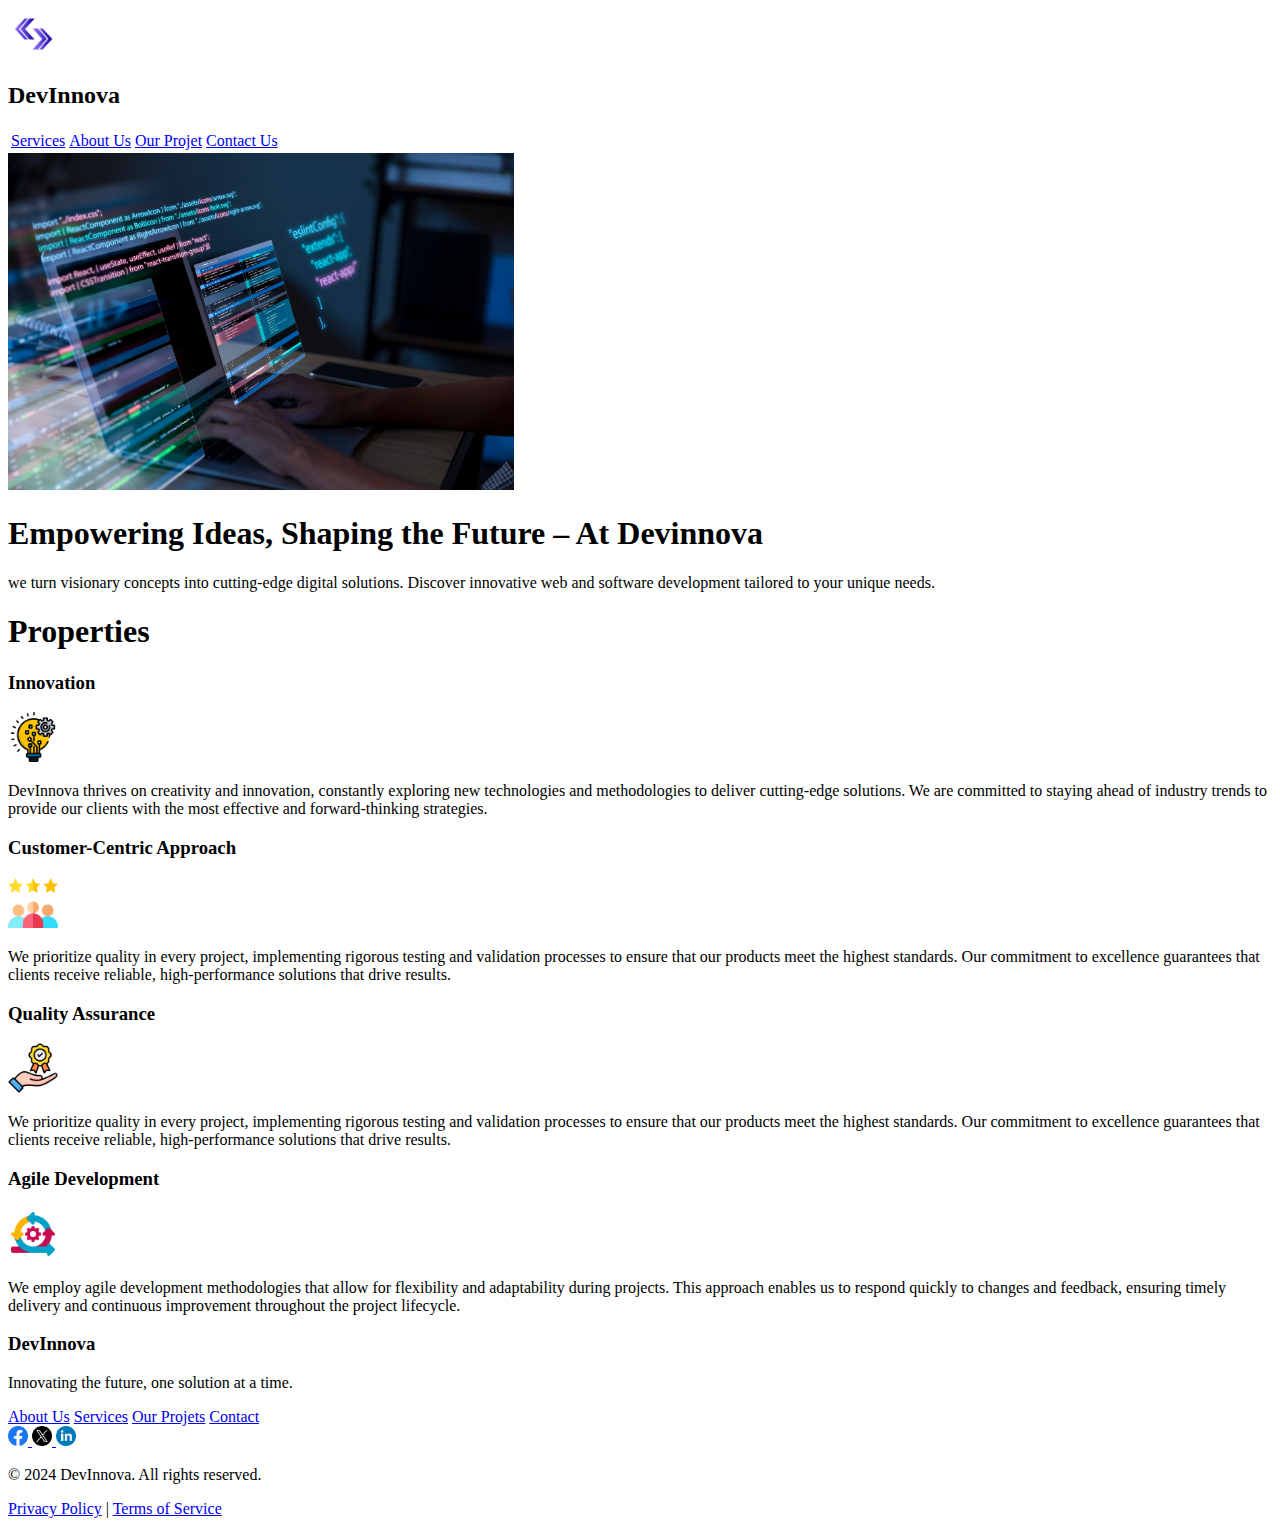
==== index.html @ eb9d7474 "Initial commit" ====
<!DOCTYPE html>
<html lang="fr">
  <head>
    <meta charset="UTF-8" />
    <meta name="viewport" content="width=device-width, initial-scale=1.0" />
    <title>DevInnova</title>
    <meta
      name="description"
      content="At DevInnova, we are dedicated to transforming ideas into reality through cutting-edge technology and innovative solutions"
    />
  </head>
  <body>
    <header>
      <div>
        <a href="index.html">
          <img src="Logo.png" alt="Logo" width="50" height="50" />
        </a>
        <h2>DevInnova</h2>
      </div>
      <div>
        <table>
          <tr>
            <td><a href="Services.html">Services</a></td>
            <td><a href="about Us.html">About Us</a></td>
            <td><a href="our projects.html">Our Projet </a></td>
            <td><a href="contactus.html">Contact Us</a></td>
          </tr>
        </table>
      </div>
    </header>
    <section>
      <img
        src="img.jpg"
        alt="img"
        width="40% "
      />
      <div>
        <h1>Empowering Ideas, Shaping the Future – At Devinnova</h1>
        <p>
          we turn visionary concepts into cutting-edge digital solutions.
          Discover innovative web and software development tailored to your
          unique needs.
        </p>
      </div>
    </section>
    <section>
      <h1>Properties</h1>
      <div>
        <h3>Innovation</h3>
        <img src="innovation.png" alt="icon1" width="50px" />
        <p>
          DevInnova thrives on creativity and innovation, constantly exploring
          new technologies and methodologies to deliver cutting-edge solutions.
          We are committed to staying ahead of industry trends to provide our
          clients with the most effective and forward-thinking strategies.
        </p>
      </div>
      <div>
        <h3>Customer-Centric Approach</h3>
        <img src="customer-review.png" alt="icon2" width="50px" />
        <p>
          We prioritize quality in every project, implementing rigorous testing
          and validation processes to ensure that our products meet the highest
          standards. Our commitment to excellence guarantees that clients
          receive reliable, high-performance solutions that drive results.
        </p>
      </div>
      <div>
        <h3>Quality Assurance</h3>
        <img src="quality.png" alt="icon3" width="50px" />
        <p>
          We prioritize quality in every project, implementing rigorous testing
          and validation processes to ensure that our products meet the highest
          standards. Our commitment to excellence guarantees that clients
          receive reliable, high-performance solutions that drive results.
        </p>
      </div>
      <div>
        <h3>Agile Development</h3>
        <img src="agile.png" alt="icon4" width="50px" />
        <p>
          We employ agile development methodologies that allow for flexibility
          and adaptability during projects. This approach enables us to respond
          quickly to changes and feedback, ensuring timely delivery and
          continuous improvement throughout the project lifecycle.
        </p>
      </div>
    </section>

    <footer>
      <div>
        
        <div>
          <h3>DevInnova</h3>
          <p>Innovating the future, one solution at a time.</p>
        </div>

        
        <div>
          <a href="about Us.html">About Us</a>
          <a href="Services.html">Services</a>
          <a href="our projects.html"> Our Projets</a>
          <a href="contactus.html">Contact</a>
        </div>

        
        <div>
          <a href="https://facebook.com/DevInnova">
            <img src="facebook.png" alt="Facebook" width="20px" />
          </a>
          <a href="https://twitter.com/DevInnova">
            <img src="twitter.png" alt="Twitter" width="20px" />
          </a>
          <a href="https://linkedin.com/company/DevInnova">
            <img src="linkedin.png" alt="LinkedIn" width="20px" />
          </a>
        </div>

        
        <div>
          <p>&copy; 2024 DevInnova. All rights reserved.</p>
          <a href="/privacy-policy">Privacy Policy</a>
          |
          <a href="/terms-of-service">Terms of Service</a>
        </div>
      </div>
    </footer>
  </body>
</html>
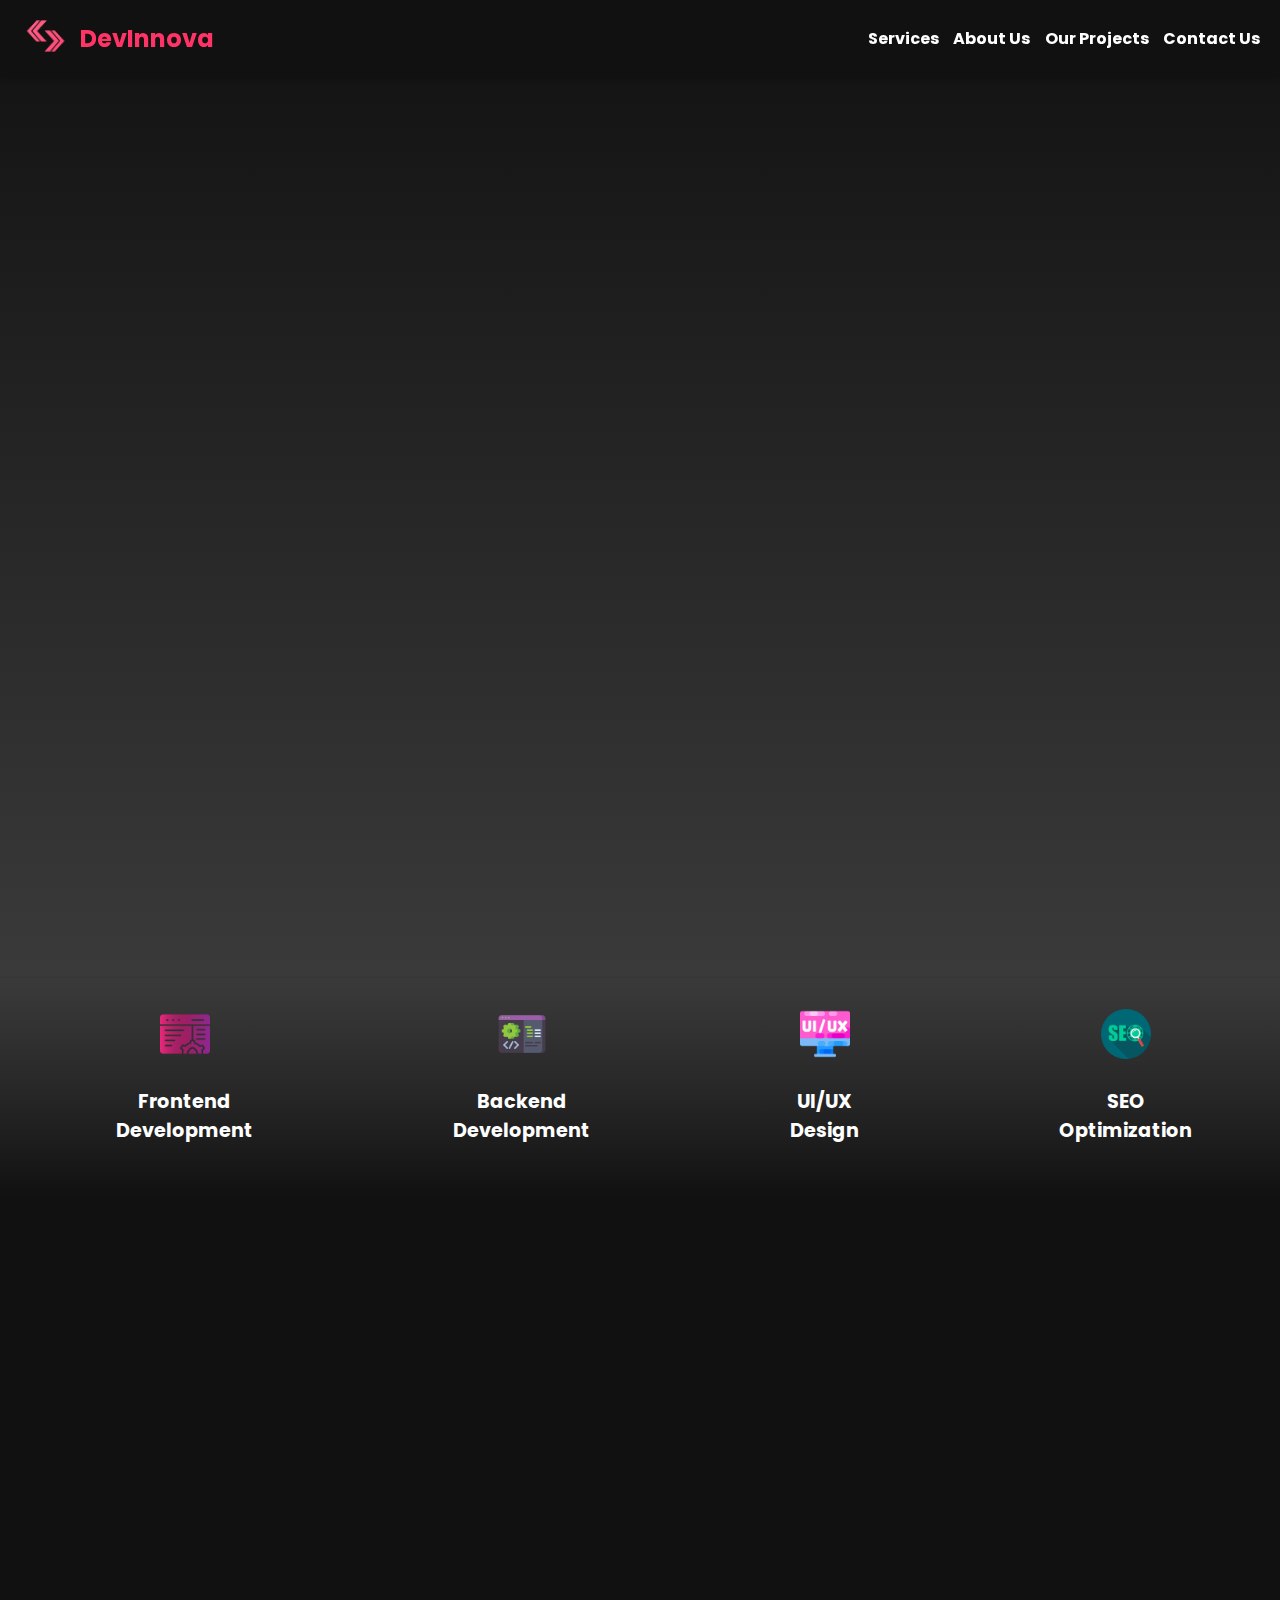
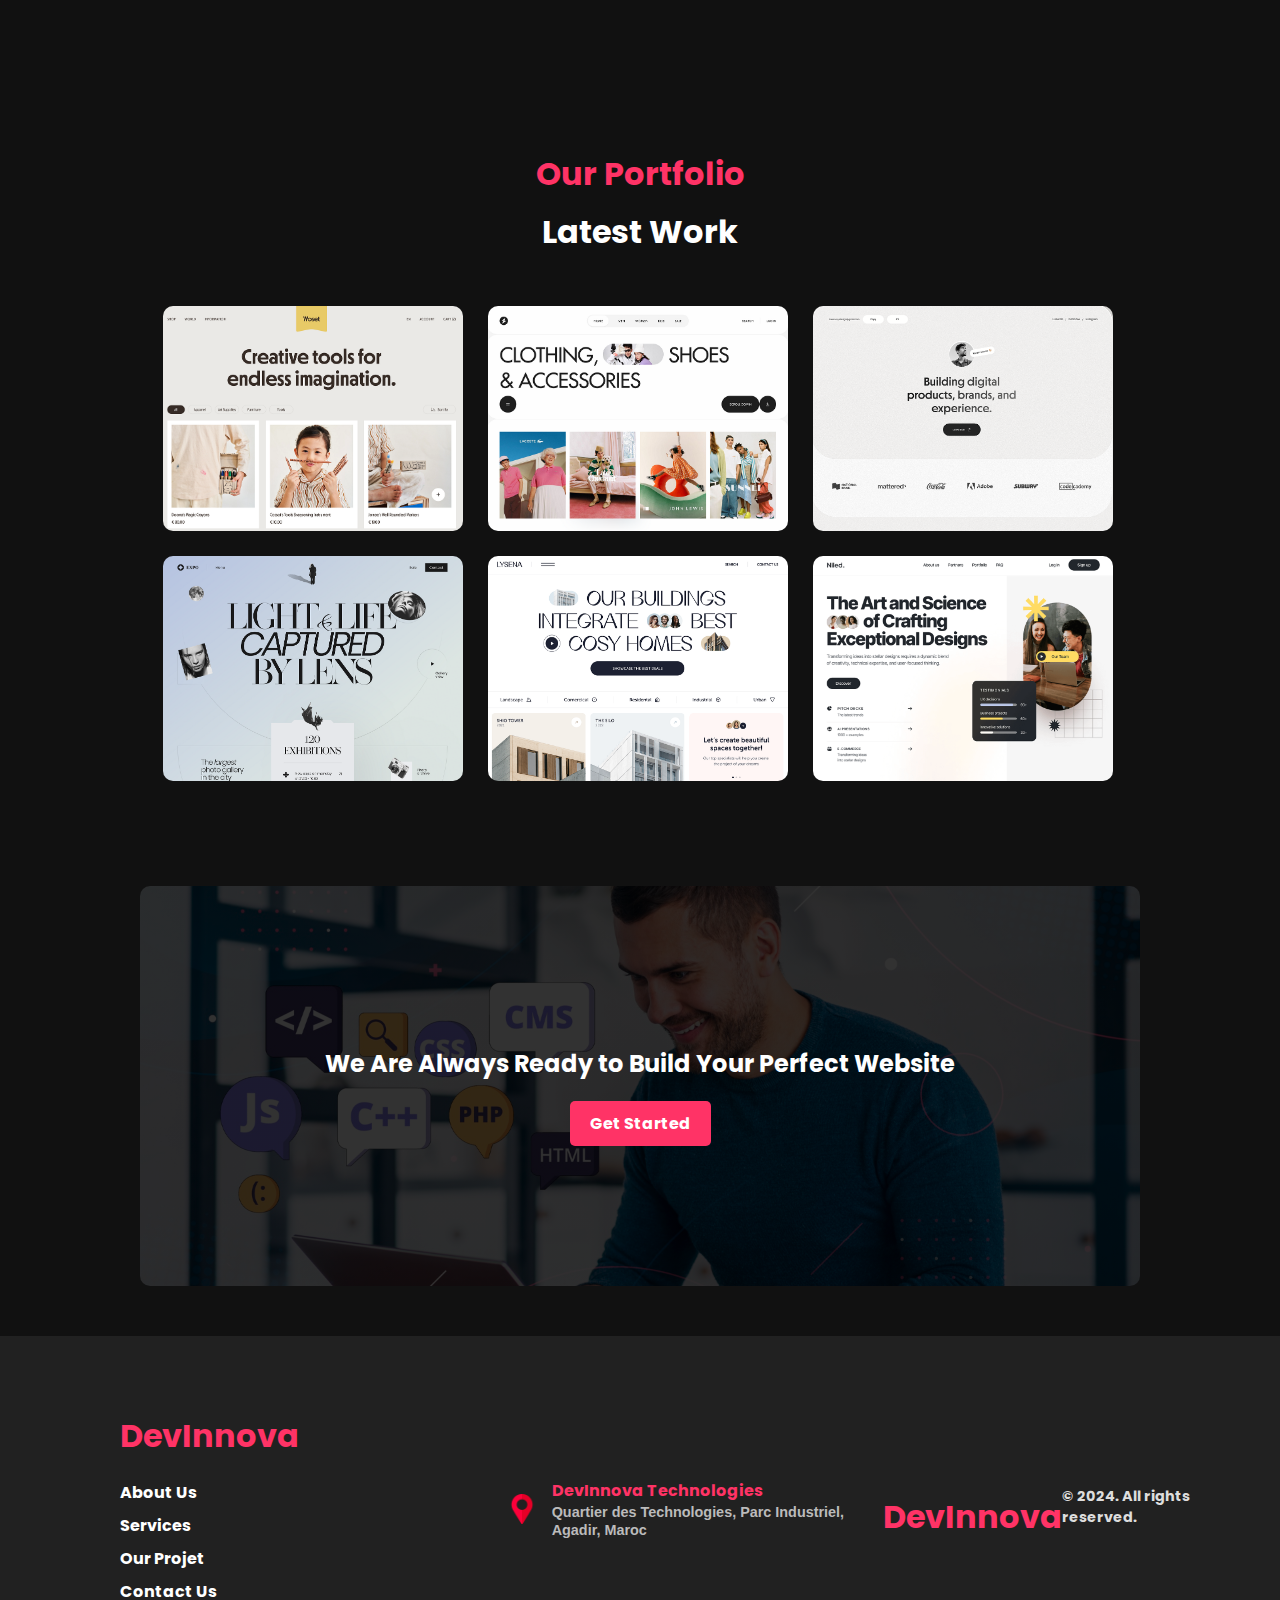
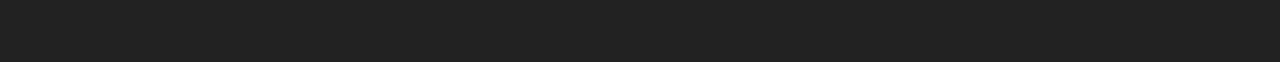
==== commit fd3d8570: "Updated homepage layout and fixed file paths" ====
--- a/index.html
+++ b/index.html
@@ -1,129 +1,224 @@
 <!DOCTYPE html>
-<html lang="fr">
-  <head>
-    <meta charset="UTF-8" />
-    <meta name="viewport" content="width=device-width, initial-scale=1.0" />
-    <title>DevInnova</title>
-    <meta
-      name="description"
-      content="At DevInnova, we are dedicated to transforming ideas into reality through cutting-edge technology and innovative solutions"
-    />
-  </head>
-  <body>
-    <header>
-      <div>
-        <a href="index.html">
-          <img src="Logo.png" alt="Logo" width="50" height="50" />
+<html lang="en">
+
+<head>
+  <meta charset="UTF-8">
+  <meta name="viewport" content="width=device-width, initial-scale=1.0">
+  <title>DEVNNOVA</title>
+  <link rel="stylesheet" href="css/header.css">
+  <link rel="stylesheet" href="css/index.css">
+  <link href="https://fonts.googleapis.com/css2?family=Poppins:wght@700&display=swap" rel="stylesheet">
+  <link rel="stylesheet" href="css/fonts.css">
+  
+</head>
+
+<body>
+  <header>
+    <div class="logo">
+        <a href="html/index.html">
+            <img src="img/Logo.png" alt="Logo" width="50" height="50" />
         </a>
         <h2>DevInnova</h2>
-      </div>
-      <div>
-        <table>
-          <tr>
-            <td><a href="Services.html">Services</a></td>
-            <td><a href="about Us.html">About Us</a></td>
-            <td><a href="our projects.html">Our Projet </a></td>
-            <td><a href="contactus.html">Contact Us</a></td>
-          </tr>
-        </table>
-      </div>
-    </header>
-    <section>
-      <img
-        src="img.jpg"
-        alt="img"
-        width="40% "
-      />
-      <div>
-        <h1>Empowering Ideas, Shaping the Future – At Devinnova</h1>
-        <p>
-          we turn visionary concepts into cutting-edge digital solutions.
-          Discover innovative web and software development tailored to your
-          unique needs.
-        </p>
-      </div>
-    </section>
-    <section>
-      <h1>Properties</h1>
-      <div>
-        <h3>Innovation</h3>
-        <img src="innovation.png" alt="icon1" width="50px" />
-        <p>
-          DevInnova thrives on creativity and innovation, constantly exploring
-          new technologies and methodologies to deliver cutting-edge solutions.
-          We are committed to staying ahead of industry trends to provide our
-          clients with the most effective and forward-thinking strategies.
-        </p>
-      </div>
-      <div>
-        <h3>Customer-Centric Approach</h3>
-        <img src="customer-review.png" alt="icon2" width="50px" />
-        <p>
-          We prioritize quality in every project, implementing rigorous testing
-          and validation processes to ensure that our products meet the highest
-          standards. Our commitment to excellence guarantees that clients
-          receive reliable, high-performance solutions that drive results.
-        </p>
-      </div>
-      <div>
-        <h3>Quality Assurance</h3>
-        <img src="quality.png" alt="icon3" width="50px" />
-        <p>
-          We prioritize quality in every project, implementing rigorous testing
-          and validation processes to ensure that our products meet the highest
-          standards. Our commitment to excellence guarantees that clients
-          receive reliable, high-performance solutions that drive results.
-        </p>
-      </div>
-      <div>
-        <h3>Agile Development</h3>
-        <img src="agile.png" alt="icon4" width="50px" />
-        <p>
-          We employ agile development methodologies that allow for flexibility
-          and adaptability during projects. This approach enables us to respond
-          quickly to changes and feedback, ensuring timely delivery and
-          continuous improvement throughout the project lifecycle.
-        </p>
-      </div>
-    </section>
-
-    <footer>
-      <div>
-        
-        <div>
-          <h3>DevInnova</h3>
-          <p>Innovating the future, one solution at a time.</p>
+    </div>
+    <!-- Le bouton hamburger -->
+    <button id="hamburger">&#9776;</button>
+    
+    <!-- Le menu de navigation -->
+    <nav id="menu">
+        <button id="close-menu">&#10005;</button> <!-- Close button -->
+        <a href="html/Services.html">Services</a>
+        <a href="html/about Us.html">About Us</a>
+        <a href="html/our projects.html">Our Projects</a>
+        <a href="html/contactus.html">Contact Us</a>
+    </nav>
+</header>
+
+
+
+
+
+  <section class="hero">
+    <div class="text-container">
+      <h1 class="text-line">Next Level</h1>
+      <h1 class="text-line">Amazing</h1>
+      <h1 class="text-line">DEVELOPER</h1>
+      <a href="html/about Us.html" class="btn">Learn More</a>
+    </div>
+    <div class="image-container">
+      <img src="img/indexbackground.jpg" alt="Videographer">
+    </div>
+  </section>
+  <section class="web-dev-services">
+    <div class="service">
+      <div class="icon">
+        <img src="img/frontend-icon.png" alt="Frontend Development">
+      </div>
+      <h3>Frontend Development</h3>
+    </div>
+    <div class="service">
+      <div class="icon">
+        <img src="img/backend-icon.png" alt="Backend Development">
+      </div>
+      <h3>Backend Development</h3>
+    </div>
+    <div class="service">
+      <div class="icon">
+        <img src="img/ui-ux-icon.png" alt="UI/UX Design">
+      </div>
+      <h3>UI/UX Design</h3>
+    </div>
+    <div class="service">
+      <div class="icon">
+        <img src="img/seo-icon.png" alt="SEO Optimization">
+      </div>
+      <h3>SEO Optimization</h3>
+    </div>
+
+  </section>
+  <div class="about-us-section">
+    <img src="img/aboutusimg.jpg" alt="Video Editing Image" class="about-us-image" />
+    <div class="about-us-content">
+      <h1>We Always Make The Best</h1>
+      <p>
+        At DEVNNOVA, we are passionate about technology and innovation.
+        Founded in 2004, our company specializes in developing tailor-made
+        digital solutions to help our clients achieve their goals.
+      </p>
+      <a href="html/contactus.html">
+        <button class="btn">Contact Us</button>
+      </a>
+    </div>
+  </div>
+
+  <section class="portfolio">
+    <h1>Our Portfolio</h1>
+    <h3>Latest Work</h3>
+    <div class="cards-width">
+      <div class="all-items">
+        <div class="portfolio-items">
+          <div class="portfolio-item">
+            <img src="img/Woset.png" alt="New Year Festival" />
+            <div class="portfolio-overlay">
+              <div class="overlay-text">
+                <h4>Creative Tool Store</h4>
+                <p>Tools for every creative project.</p>
+              </div>
+            </div>
+          </div>
+          <!-- Repeat for other items -->
+          <div class="portfolio-item">
+            <img src="img/clothes.png" alt="Office Special Event" />
+            <div class="portfolio-overlay">
+              <div class="overlay-text">
+                <h4>Trendy Fashion</h4>
+                <p>Trendy clothing and shoes for everyone.</p>
+              </div>
+            </div>
+          </div>
+          <!-- Add more portfolio items as needed -->
+          <div class="portfolio-item">
+            <img src="img/modern web design portfolio.png" alt="Office Special Event" />
+            <div class="portfolio-overlay">
+              <div class="overlay-text">
+                <h4>modern web design portfolio</h4>
+                <p>Showcasing innovative and sleek web designs.</p>
+              </div>
+            </div>
+          </div>
+          <div class="portfolio-item">
+            <img src="img/halolab.png" alt="Office Special Event" />
+            <div class="portfolio-overlay">
+              <div class="overlay-text">
+                <h4>Photo Gallery</h4>
+                <p>Showcase of stunning photography collections.</p>
+              </div>
+            </div>
+          </div>
+          <div class="portfolio-item">
+            <img src="img/lysena.png" alt="Office Special Event" />
+            <div class="portfolio-overlay">
+              <div class="overlay-text">
+                <h4>Lysena Web Site Design</h4>
+                <p>Lysena: Creative, user-focused website design solutions.</p>
+              </div>
+            </div>
+          </div>
+          <div class="portfolio-item">
+            <img src="img/Landing Page.png" alt="Office Special Event" />
+            <div class="portfolio-overlay">
+              <div class="overlay-text">
+                <h4>The Art and Science</h4>
+                <p>Blending creativity with cutting-edge innovation.</p>
+              </div>
+            </div>
+          </div>
         </div>
-
-        
-        <div>
-          <a href="about Us.html">About Us</a>
-          <a href="Services.html">Services</a>
-          <a href="our projects.html"> Our Projets</a>
-          <a href="contactus.html">Contact</a>
-        </div>
-
-        
-        <div>
-          <a href="https://facebook.com/DevInnova">
-            <img src="facebook.png" alt="Facebook" width="20px" />
-          </a>
-          <a href="https://twitter.com/DevInnova">
-            <img src="twitter.png" alt="Twitter" width="20px" />
-          </a>
-          <a href="https://linkedin.com/company/DevInnova">
-            <img src="linkedin.png" alt="LinkedIn" width="20px" />
-          </a>
-        </div>
-
-        
-        <div>
-          <p>&copy; 2024 DevInnova. All rights reserved.</p>
-          <a href="/privacy-policy">Privacy Policy</a>
-          |
-          <a href="/terms-of-service">Terms of Service</a>
-        </div>
-      </div>
-    </footer>
-  </body>
-</html>
+      </div>
+    </div>
+  </section>
+  
+  <section class="cta-wrapper">
+    <div class="cta">
+      <h2>We Are Always Ready to Build Your Perfect Website</h2>
+      <button class="cta-btn">Get Started</button>
+    </div>
+  </section>
+<script>
+  document.addEventListener("DOMContentLoaded", function () {
+  const aboutSection = document.querySelector(".about-us-section");
+  const aboutImage = document.querySelector(".about-us-image");
+  const aboutContent = document.querySelector(".about-us-content");
+
+  // Intersection Observer to trigger animations
+  const observer = new IntersectionObserver(
+    (entries, observer) => {
+      entries.forEach((entry) => {
+        if (entry.isIntersecting) {
+          aboutImage.classList.add("animate-left");
+          aboutContent.classList.add("animate-right");
+          observer.disconnect(); // Stop observing once animations are triggered
+        }
+      });
+    },
+    { threshold: 0.5 } // Trigger when 50% of the section is visible
+  );
+
+  if (aboutSection) {
+    observer.observe(aboutSection);
+  }
+});
+
+</script>
+<footer class="footer">
+  <div class="menu">
+    <h2>DevInnova</h2>
+    <a href="html/about Us.html">About Us</a>
+    <a href="html/Services.html">Services</a>
+    <a href="html/our projects.html">Our Projet</a>
+    <a href="html/contactus.html">Contact Us</a>
+  </div>
+
+  <div class="office-box">
+    <img src="img/location.png" alt="Office" width="5%" />
+    <div class="office-text">
+      <h4>DevInnova Technologies</h4>
+      <span> Quartier des Technologies, Parc Industriel, Agadir, Maroc</span>
+    </div>
+  </div>
+
+  <div class="logo">
+    <h2>DevInnova</h2>
+    <p>&copy; 2024. All rights reserved.</p>
+  </div>
+</footer>
+<script>
+  document.addEventListener("DOMContentLoaded", () => {
+  const items = document.querySelectorAll(".portfolio-item");
+
+});
+</script>
+<script src="js/header.js"></script>
+
+</body>
+
+</html>--- a/css/header.css
+++ b/css/header.css
@@ -0,0 +1,220 @@
+/* Déclaration des variables de couleur */
+:root {
+  --brand-color: #ff3366; /* Couleur principale de la marque */
+  --brand-hover: #ff0033; /* Couleur pour l'effet de survol */
+}
+
+* {
+  box-sizing: border-box;
+  font-family: "Raleway", Arial, sans-serif;
+}
+
+body {
+  background-color: #111;
+  color: #fff;
+  margin: 0;
+  padding: 0;
+}
+#close-menu{
+  display: none;
+}
+/* Style général du header */
+header {
+  display: flex;
+  justify-content: space-between;
+  align-items: center;
+  padding: 10px 20px;
+  background-color: #111;
+  color: #fff;
+  box-shadow: 0 2px 5px rgba(0, 0, 0, 0.2);
+  position: sticky;
+  top: 0;
+  z-index: 1000;
+}
+.logo{
+  display: flex;
+  justify-content: space-between;
+  align-items: center;
+}
+/* Logo */
+header .logo img {
+  margin-right: 10px;
+}
+
+header .logo h2 {
+  font-size: 1.5rem;
+  margin: 0;
+  color: var(--brand-color);
+}
+
+/* Navigation */
+/* Style des liens de navigation */
+nav a {
+  text-decoration: none;
+  color: #fff;
+  font-size: 1rem;
+  transition: color 0.3s ease;
+  margin-left: 10px;
+}
+
+/* Correct hover effect */
+nav a:hover {
+  color: var(--brand-color);
+}
+
+/* Style de l'icône hamburger */
+#hamburger {
+  display: none; /* Cachez l'icône hamburger par défaut */
+  font-size: 30px;
+  background: none;
+  border: none;
+  color: #fff;
+  cursor: pointer;
+}
+
+/* Styles pour la version mobile (moins de 768px) */
+@media (max-width: 768px) {
+  /* Cache le menu par défaut */
+  nav {
+    display: none; /* Hidden by default */
+    flex-direction: column;
+    width: 50vw; /* Half of the viewport width (right side) */
+    height: 100vh; /* Full viewport height */
+    position: fixed;
+    bottom: 0;
+    right: 0;
+    background-color: rgba(0, 0, 0, 0.5); /* Semi-transparent background */
+    backdrop-filter: blur(10px); /* Blur effect */
+    z-index: 1000;
+    padding: 20px;
+    box-shadow: 0px 0px 15px rgba(0, 0, 0, 0.7);
+  }
+
+  /* Affichage de l'icône hamburger */
+  #hamburger {
+    display: block;
+  }
+
+  /* Affiche le menu quand il a la classe active */
+  nav.active {
+    display: flex;
+  }
+
+  /* Styles des liens dans le menu */
+  nav a {
+    font-size: 1.2rem;
+    margin: 10px 0;
+    text-align: center;
+  }
+  /* Close button styles (visible only on mobile) */
+  #close-menu {
+    font-size: 36px;
+    background: none;
+    border: none;
+    color: #fff;
+    cursor: pointer;
+    position: absolute;
+    top: 10px;
+    right: 10px;
+    transition: transform 0.3s ease; /* Rotate animation */
+    display: block; /* Visible by default when the menu is open */
+  }
+
+  #close-menu.rotated {
+    transform: rotate(180deg); /* Rotate when clicked */
+  }
+
+  /* Styles des liens dans le menu */
+  nav a {
+    font-size: 1.2rem;
+    margin: 10px 0;
+    text-align: center;
+  }
+  
+  /* Hide the close button initially */
+  #close-menu {
+    display: none;
+  }
+  #close-menu.rotated {
+    transform: rotate(180deg);
+  }
+  /* Show the close button when the menu is active */
+  nav.active #close-menu {
+    display: block;
+  }
+
+
+/* Améliorations de l'effet de survol */
+nav a:hover {
+  color: var(--brand-hover);
+} 
+/* Navigation Menu */
+nav {
+  display: flex;
+  gap: 25px; /* Increase the gap between menu items */
+  flex-direction: column;
+  position: fixed;
+  top: 0;
+  right: 0;
+  width: 50vw;
+  height: 100vh;
+  background-color: rgba(0, 0, 0, 0.5);
+  backdrop-filter: blur(10px);
+  padding: 70px 0;
+  box-shadow: 0px 0px 15px rgba(0, 0, 0, 0.7);
+  z-index: 1000;
+  transition: transform 0.3s ease;
+  transform: translateX(100%); /* Initially off-screen */
+}
+/* Menu visible (slide in from the right) */
+nav.active {
+  transform: translateX(0); /* Move to the right edge when active */
+}
+
+/* Menu links */
+nav a {
+  text-decoration: none;
+  color: #fff;
+  font-size: 1.2rem;
+  transition: color 0.3s ease;
+  margin: 15px 0; /* Increase the vertical space between links */
+}
+
+/* Style des liens de navigation */
+nav a {
+  text-decoration: none;
+  color: #fff;
+  font-size: 1rem;
+  transition: color 0.3s ease;
+}
+
+/* Correct hover effect */
+nav a:hover {
+  color: var(--brand-color);
+}
+
+
+/* Close button (appears only when menu is active) */
+#close-menu {
+  font-size: 36px;
+  background: none;
+  border: none;
+  color: #fff;
+  cursor: pointer;
+  position: absolute;
+  top: 10px;
+  right: 10px;
+  display: none; /* Initially hidden */
+}
+
+/* Display close button when the menu is active */
+nav.active #close-menu {
+  display: block;
+}
+}
+/* Hamburger display for mobile */
+@media (max-width: 768px) {
+  #hamburger {
+    display: block;
+  }
+}--- a/css/index.css
+++ b/css/index.css
@@ -0,0 +1,635 @@
+:root {
+  --brand-color: #ff3366;
+  /* Couleur principale de la marque */
+  --brand-hover: #ff0033;
+  /* Couleur pour l'effet de survol */
+}
+
+/* General Styles */
+body {
+  font-family: Arial, sans-serif;
+  margin: 0;
+  background-color: #111;
+  color: #fff;
+  background: linear-gradient(#111, #1111116c),
+    url('../img/aboutusbackground.jpg');
+  background-size: cover;
+  background-position: center;
+  background-repeat: no-repeat;
+}
+
+
+/* Hero Section */
+
+
+
+
+/* Hero Section */
+.hero {
+  display: flex;
+  align-items: center;
+  justify-content: space-between;
+  height: 100vh;
+  padding: 0 30px;
+  /* Réduction des marges latérales */
+  overflow: hidden;
+  gap: 20px;
+  margin: auto 100px;
+}
+
+.text-container {
+  max-width: 50%;
+  margin-right: 50px;
+}
+
+.text-line {
+  font-size: 3.5rem;
+  font-weight: bold;
+  line-height: 1.2;
+  opacity: 0;
+  transform: translateX(-100%);
+  animation: slideInText 1s ease-in-out forwards;
+}
+
+.text-line:nth-child(1) {
+  animation-delay: 0.3s;
+}
+
+.text-line:nth-child(2) {
+  animation-delay: 0.6s;
+}
+
+.text-line:nth-child(3) {
+  animation-delay: 0.9s;
+}
+
+.text-container .btn {
+  display: inline-block;
+  margin-top: 20px;
+  padding: 10px 20px;
+  background-color: #ff3366;
+  color: #fff;
+  text-decoration: none;
+  border-radius: 5px;
+  transition: background 0.3s ease-in-out;
+  opacity: 0;
+  transform: translateX(-100%);
+  animation: slideInText 1s ease-in-out forwards;
+  animation-delay: 1.2s;
+}
+
+.text-container .btn:hover {
+  background-color: #ff0033;
+}
+
+.image-container {
+  max-width: 50%;
+  opacity: 0;
+  transform: translateX(100%);
+  animation: slideInImage 1.5s ease-in-out forwards;
+  animation-delay: 1.5s;
+}
+
+.image-container img {
+  width: 100%;
+  border-radius: 10px;
+  box-shadow: 0px 4px 10px rgba(0, 0, 0, 0.5);
+}
+
+.text-container {
+  max-width: 45%;
+  /* Réduction de la largeur maximale du texte */
+}
+.web-dev-services {
+  display: flex;
+  align-items: center;
+  justify-content: space-between;
+  background: linear-gradient(to top, #111, transparent), url('../img/background-image.jpg');
+  background-size: cover;
+  background-position: center;
+  padding: 2rem 1rem;
+  color: #fff;
+}
+
+.service {
+  text-align: center;
+  margin: auto 100px;
+  transition: transform 0.3s ease, box-shadow 0.3s ease;
+}
+
+.service:hover {
+  transform: translateY(-10px);
+}
+
+.service .icon img {
+  width: 50px;
+  height: 50px;
+  margin-bottom: 1rem;
+}
+
+.service h3 {
+  font-size: 1.2rem;
+  margin-top: 0.5rem;
+}
+
+
+
+/* About Us Section Styling */
+.about-us-section {
+  display: flex;
+  align-items: center;
+  justify-content: center;
+  gap: 50px; /* Gap between columns */
+  background-color: #111; /* Dark background color */
+  padding: 50px; /* Internal padding */
+  color: white; /* Text color */
+  overflow: hidden; /* Hide overflow content */
+}
+
+/* Image Styling */
+.about-us-image {
+  width: 50%; /* Image occupies 50% width */
+  object-fit: cover; /* Maintain aspect ratio without distortion */
+  border-radius: 8px; /* Rounded corners */
+  opacity: 0; /* Initially hidden */
+  transform: translateX(100px); /* Starting position */
+  transition: transform 1s ease, opacity 1s ease; /* Smooth animation */
+}
+
+/* Text Content Styling */
+.about-us-content {
+  width: 40%; /* Text content occupies 40% width */
+  text-align: left; /* Left-align text */
+  opacity: 0; /* Initially hidden */
+  transform: translateX(-100px); /* Starting position */
+  transition: transform 1s ease, opacity 1s ease; /* Smooth animation */
+}
+
+/* Title Styling */
+.about-us-content h1 {
+  font-size: 2.5rem; /* Font size for title */
+  font-weight: bold; /* Bold font for title */
+  margin-bottom: 20px; /* Space below the title */
+}
+
+/* Paragraph Styling */
+.about-us-content p {
+  font-size: 1rem; /* Font size for paragraph */
+  line-height: 1.8; /* Line height for readability */
+  margin-bottom: 30px; /* Space below the paragraph */
+  color: #ccc; /* Muted text color */
+}
+
+/* Button Styling */
+.btn {
+  background-color: var(--brand-color); /* Customizable button color */
+  color: #fff; /* Button text color */
+  border: none; /* Remove border */
+  padding: 10px 20px; /* Button padding */
+  font-size: 1rem; /* Button font size */
+  font-weight: bold; /* Bold button text */
+  border-radius: 5px; /* Rounded button corners */
+  cursor: pointer; /* Pointer cursor on hover */
+  transition: background-color 0.3s ease; /* Smooth hover animation */
+}
+
+.btn:hover {
+  background-color: var(--brand-hover); /* Button color on hover */
+}
+
+/* Animation Classes */
+.about-us-image.animate-left {
+  transform: translateX(0); /* Reset position for image */
+  opacity: 1; /* Make image visible */
+}
+
+.about-us-content.animate-right {
+  transform: translateX(0); /* Reset position for text */
+  opacity: 1; /* Make text visible */
+}
+
+
+
+/* Portfolio Section */
+.portfolio {
+  text-align: center;
+  padding: 50px 0;
+  background-color: #111;
+  color: white;
+}
+.portfolio h1{
+  color: var(--brand-color);
+  font-size: 2rem;
+  margin: 10px;
+}
+.portfolio h3 {
+  font-size: 2rem;
+  margin:0 0 50px 0;
+}
+
+.portfolio-items {
+  display: grid;
+  grid-template-columns: repeat(3, 1fr); /* 3 columns */
+  gap: 20px; /* This affects both rows and columns */
+  justify-items: center; /* Centers the items within each column */
+}
+.portfolio-item {
+  margin-right: 5px;  /* Reduce horizontal space between items */
+  margin-bottom: 5px; /* Reduce vertical space between items */
+}
+
+.all-items{
+  display: flex;
+  justify-content: center;
+}
+.cards-width{
+  display: flex;
+  justify-content: center;
+}
+
+.portfolio-item {
+  position: relative;
+  width: 300px;
+  height: 225px;
+  overflow: hidden;
+  border-radius: 10px;
+  transition: transform 0.3s ease;
+}
+
+.portfolio-item img {
+  width: 100%;
+  height: 100%;
+  object-fit: cover;
+  transition: transform 0.3s ease;
+}
+
+/* Hover Effect */
+.portfolio-item:hover img {
+  transform: scale(1.1);
+}
+
+.portfolio-overlay {
+  position: absolute;
+  top: 0;
+  left: 0;
+  width: 100%;
+  height: 100%;
+  background-color: rgba(0, 0, 0, 0.6);
+  opacity: 0;
+  transition: opacity 0.3s ease;
+}
+
+.portfolio-item:hover .portfolio-overlay {
+  opacity: 1;
+}
+
+.overlay-text {
+  position: absolute;
+  bottom: 20px;
+  left: 20px;
+  color: white;
+  font-size: 1.2rem;
+  font-weight: bold;
+  text-shadow: 2px 2px 4px rgba(0, 0, 0, 0.5);
+}
+
+.overlay-text h4 {
+  margin: 0;
+  
+}
+.overlay-text h4, p {
+  text-align: left;
+}
+
+.overlay-text p {
+  margin-top: 5px;
+  font-size: 0.9rem;
+}
+
+/* Responsiveness */
+@media screen and (max-width: 768px) {
+  .portfolio-items {
+    grid-template-columns: repeat(2, 1fr);
+  }
+}
+
+@media screen and (max-width: 480px) {
+  .portfolio-items {
+    grid-template-columns: 1fr;
+  }
+}
+
+
+
+
+
+
+.cta-wrapper {
+  background-color: #111; /* Couleur spécifique pour la partie contenant .cta */
+  padding: 20px 0; /* Espacement autour de la section */
+}
+.cta {
+  position: relative; 
+  background-image: linear-gradient(180deg,#000000cd, #000000cd), url('../img/contactusimagefoot.jpg'); /* Effet de dégradé sur l'image de fond */
+  background-position: center;
+  background-size: cover;
+  width: 1000px;
+  height: 400px; /* Hauteur du header */
+
+  align-items: center;
+  align-content: center;
+  text-align: center;
+  text-align: center;
+  margin: 30px auto;
+  border: #111;
+  border-radius: 10px;
+  
+}
+.cta h2{
+  margin: 20px;
+}
+.cta-btn {
+  background: #ff3366; /* Couleur rose */
+  padding: 10px 20px;
+  border: none;
+  border-radius: 5px;
+  color: white;
+  font-size: 16px;
+  cursor: pointer;
+  transition: transform 0.3s;
+}
+
+.cta-btn:hover {
+  transform: scale(1.1);
+}
+
+
+@keyframes pulse {
+  0%, 100% {
+    transform: scale(1);
+  }
+  50% {
+    transform: scale(1.1);
+  }
+}
+
+
+
+
+/* Animations */
+@keyframes slideInText {
+  to {
+    opacity: 1;
+    transform: translateX(0);
+  }
+}
+
+@keyframes slideInImage {
+  to {
+    opacity: 1;
+    transform: translateX(0);
+  }
+}
+
+.footer {
+  background-color: #212121; /* Fond sombre */
+  color: #fff;
+  padding: 40px 20px;
+  display: flex;
+  justify-content: space-between;
+  align-items: center;
+  flex-wrap: wrap;
+}
+
+.footer h2 {
+  color: #ff3366; /* Rose pour le nom de la marque */
+  font-size: 2rem;
+  margin-bottom: 20px;
+}
+
+/* Menu du footer */
+.footer .menu {
+  flex: 1;
+  min-width: 200px;
+  margin: 10px 10px 10px 100px;
+}
+
+.footer .menu a {
+  text-decoration: none;
+  color: #fff;
+  font-size: 1rem;
+  display: block;
+  margin: 8px 0;
+  transition: color 0.3s;
+}
+
+.footer .menu a:hover {
+  color: #ff3366; /* Rose au survol */
+}
+
+/* Bloc de l'adresse */
+.footer .office-box {
+  display: flex;
+  align-items: center;
+  flex: 1;
+  min-width: 200px;
+  margin-top: 20px;
+}
+
+.footer .office-box img {
+  width: 30px;
+  margin-right: 15px;
+}
+
+.footer .office-text h4 {
+  color: #ff3366; /* Rose pour le titre */
+  margin: 0;
+}
+
+.footer .office-text span {
+  color: #bbb;
+  font-size: 0.9rem;
+}
+
+/* Logo du footer */
+.footer .logo {
+  text-align: center;
+  flex: 1;
+  min-width: 200px;
+  margin-top: 20px;
+}
+
+.footer .logo p {
+  color: #ddd;
+  font-size: 0.9rem;
+  margin-top: 10px;
+}
+
+.footer .logo h2 {
+  color: #ff3366; /* Rose pour le logo */
+  font-size: 2rem;
+  margin-bottom: 10px;
+}
+/* Media Queries for Responsive Design */
+@media screen and (max-width: 768px) {
+  body {
+    padding: 0 10px;
+  }
+
+  .hero {
+    flex-direction: column;
+    text-align: center;
+    height: auto;
+    margin: 0;
+  }
+
+  .text-container {
+    max-width: 100%;
+    margin: 0;
+  }
+
+  .image-container {
+    max-width: 100%;
+    margin-top: 20px;
+  }
+
+  .text-line {
+    font-size: 2rem;
+  }
+
+  .text-container .btn {
+    padding: 10px 15px;
+    font-size: 0.9rem;
+  }
+
+  .portfolio-items {
+    grid-template-columns: 1fr;
+  }
+
+  .about-us-section {
+    flex-direction: column;
+    gap: 20px;
+    padding: 20px;
+  }
+
+  .about-us-image, .about-us-content {
+    width: 100%;
+    transform: none;
+    opacity: 1;
+  }
+
+  .cta {
+    width: 90%;
+    height: auto;
+    padding: 20px;
+  }
+
+  .cta h2 {
+    font-size: 1.5rem;
+  }
+
+  .footer {
+    flex-direction: column;
+    align-items: center;
+  }
+
+  .footer .menu, .footer .office-box, .footer .logo {
+    margin: 10px 0;
+    text-align: center;
+  }
+}
+
+@media screen and (max-width: 480px) {
+  .text-line {
+    font-size: 1.8rem;
+  }
+
+  .portfolio-item {
+    width: 90%;
+    height: auto;
+  }
+
+  .cta-btn {
+    padding: 8px 16px;
+    font-size: 0.8rem;
+  }
+
+  .footer h2 {
+    font-size: 1.5rem;
+  }
+
+  .footer .menu a {
+    font-size: 0.9rem;
+  }
+}
+@media screen and (max-width: 768px) {
+  .hero, .service, .about-us-section {
+    margin: 0 auto; /* Supprime les marges inutiles */
+    padding: 0 10px; /* Réduit les paddings */
+  }
+
+  .hero {
+    flex-direction: column;
+    text-align: center;
+    height: auto; /* Ajuste la hauteur automatiquement */
+  }
+
+  .text-container, .image-container, .about-us-content, .about-us-image {
+    width: 100%; /* Utilise toute la largeur de l'écran */
+    margin: 0 auto; /* Centrage des éléments */
+  }
+
+  .about-us-section {
+    flex-direction: column; /* Affiche en colonne */
+    gap: 20px; /* Réduit l'écart */
+    padding: 20px;
+  }
+}
+@media screen and (max-width: 768px) {
+  .hero {
+    flex-direction: column; /* Empile les éléments */
+    text-align: center;
+  }
+
+  .about-us-section {
+    flex-direction: column; /* Affichage en colonne */
+    overflow: visible; /* S'assurer que rien n'est coupé */
+  }
+}
+@media screen and (max-width: 768px) {
+  .text-container, .image-container, .about-us-content, .about-us-image {
+    width: 100%; /* Utilise toute la largeur de l'écran */
+    margin: 0 auto; /* Centrer le contenu */
+  }
+}
+@media screen and (max-width: 768px) {
+  .hero, .service {
+    margin: 0 auto; /* Centrage sans espace excessif */
+    padding: 0 10px; /* Réduire les paddings */
+  }
+
+  .about-us-section {
+    gap: 10px; /* Réduire l'écart entre les colonnes */
+  }
+}
+@media screen and (max-width: 768px) {
+  .web-dev-services {
+    flex-direction: column; /* Stack elements vertically */
+    padding: 1rem; /* Reduce padding for smaller screens */
+  }
+
+  .service {
+    margin: 1rem 0; /* Space services vertically */
+    width: 100%; /* Make services full width */
+    max-width: none; /* Remove max-width restriction */
+  }
+
+  .service h3 {
+    font-size: 0.9rem; /* Adjust font size for smaller screens */
+  }
+
+  .service .icon img {
+    width: 40px; /* Reduce icon size for smaller screens */
+    height: 40px;
+  }
+}--- a/css/fonts.css
+++ b/css/fonts.css
@@ -0,0 +1,14 @@
+/* Apply Poppins Bold font globally */
+body {
+    font-family: 'Poppins', sans-serif;
+    font-weight: bold;
+}
+/* Global font application for all text elements */
+body, h1, h2, h3, h4, h5, h6, p, a, input, textarea, button {
+    font-family: 'Poppins', sans-serif;
+    font-weight: bold; /* Make all the text bold */
+}
+h1, h2, h3, h4, h5, h6 {
+    font-family: 'Poppins', sans-serif;
+    font-weight: bold;
+}
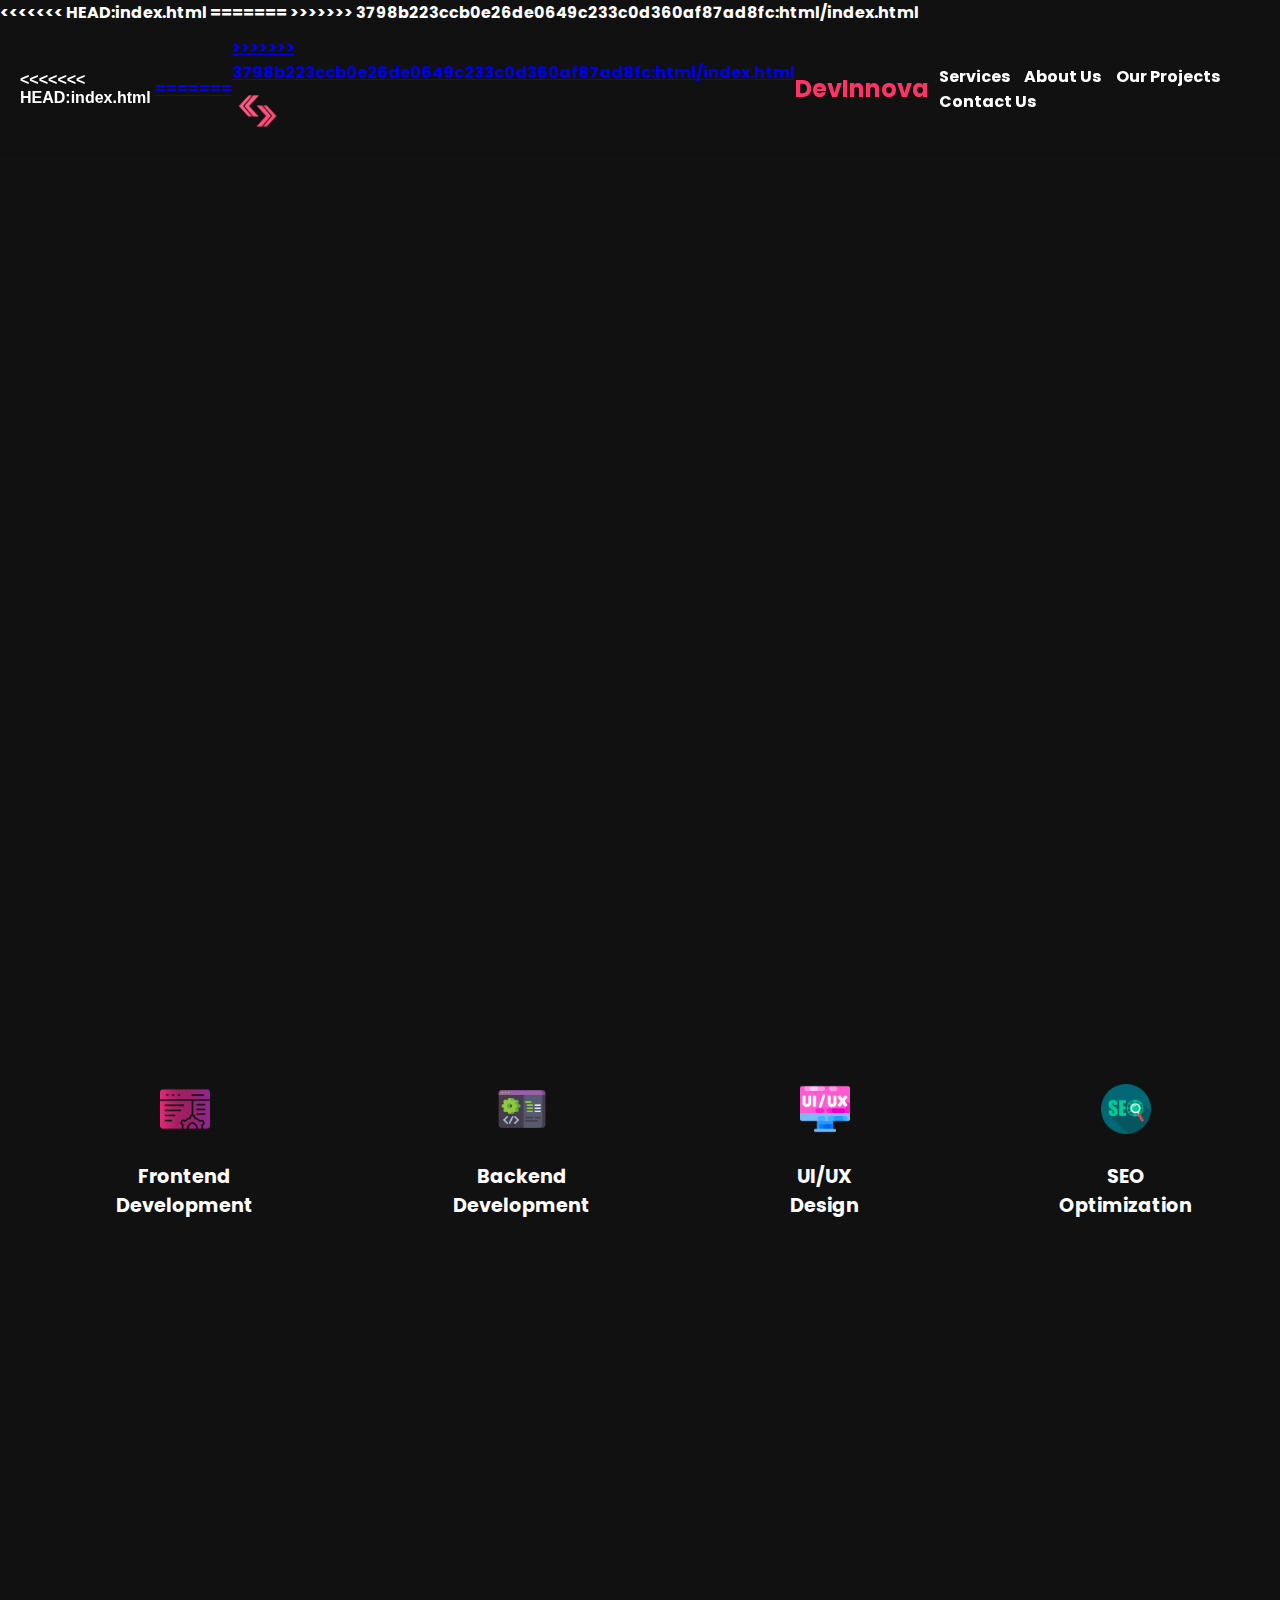
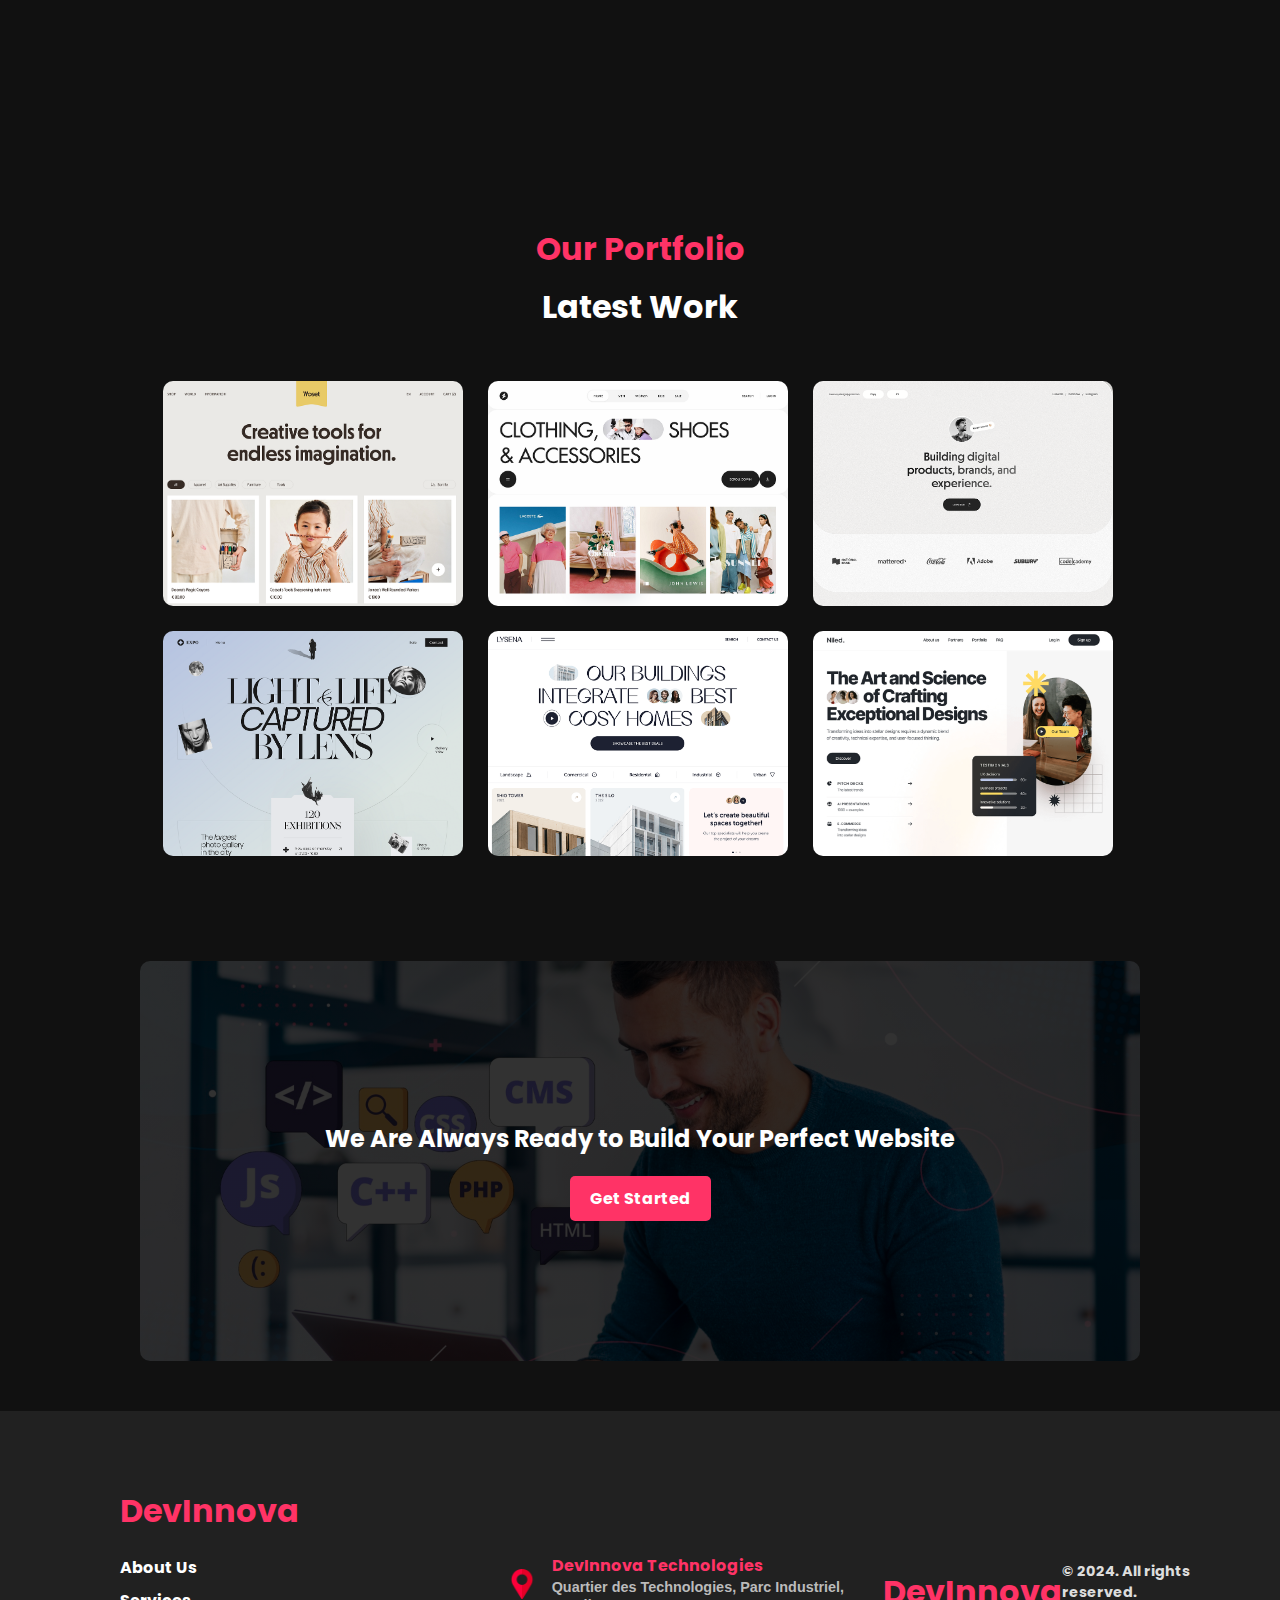
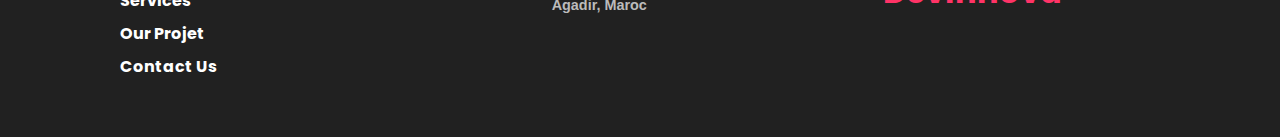
==== commit 8d77b1d8: "Resolved merge conflicts" ====
--- a/index.html
+++ b/index.html
@@ -5,8 +5,13 @@
   <meta charset="UTF-8">
   <meta name="viewport" content="width=device-width, initial-scale=1.0">
   <title>DEVNNOVA</title>
+<<<<<<< HEAD:index.html
   <link rel="stylesheet" href="css/header.css">
   <link rel="stylesheet" href="css/index.css">
+=======
+  <link rel="stylesheet" href="css/index.css">
+  <link rel="stylesheet" href="css/header.css">
+>>>>>>> 3798b223ccb0e26de0649c233c0d360af87ad8fc:html/index.html
   <link href="https://fonts.googleapis.com/css2?family=Poppins:wght@700&display=swap" rel="stylesheet">
   <link rel="stylesheet" href="css/fonts.css">
   
@@ -15,7 +20,11 @@
 <body>
   <header>
     <div class="logo">
+<<<<<<< HEAD:index.html
+        <a href="index.html">
+=======
         <a href="html/index.html">
+>>>>>>> 3798b223ccb0e26de0649c233c0d360af87ad8fc:html/index.html
             <img src="img/Logo.png" alt="Logo" width="50" height="50" />
         </a>
         <h2>DevInnova</h2>
@@ -221,4 +230,4 @@
 
 </body>
 
-</html>+</html>
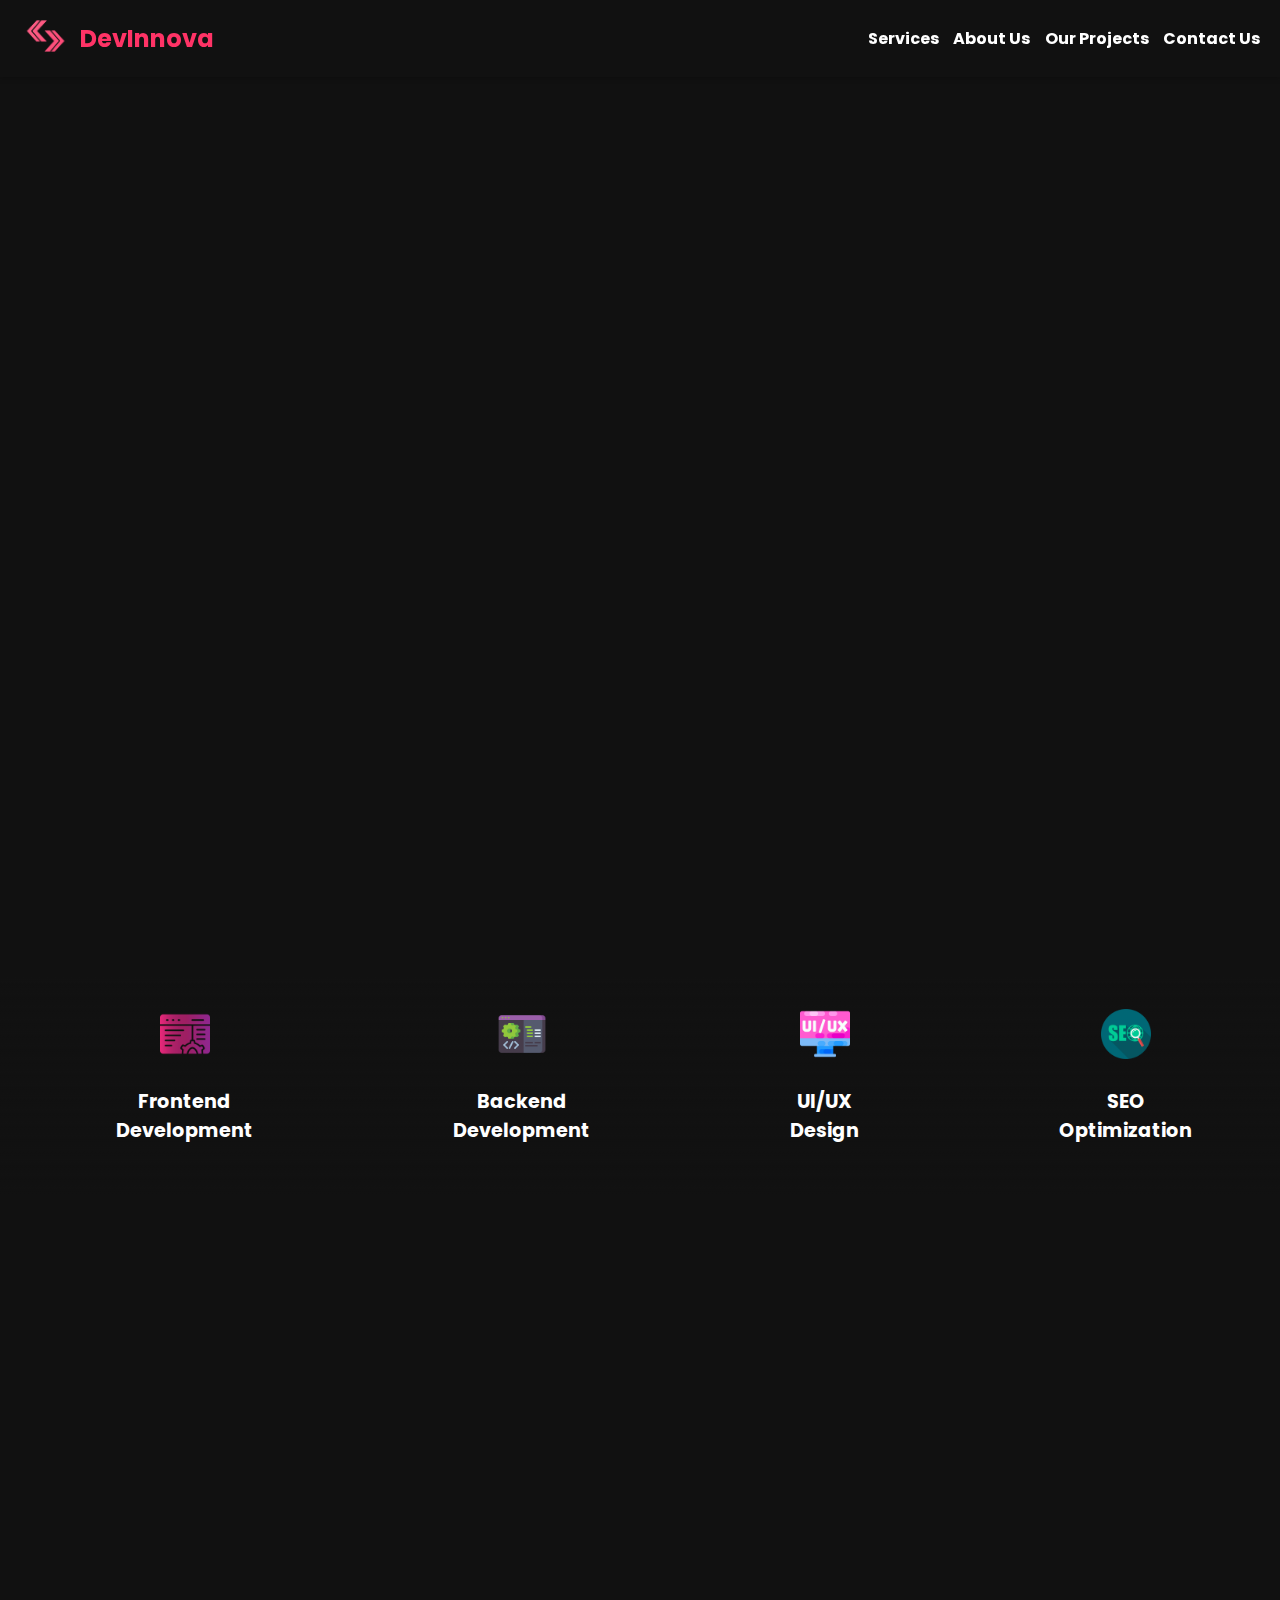
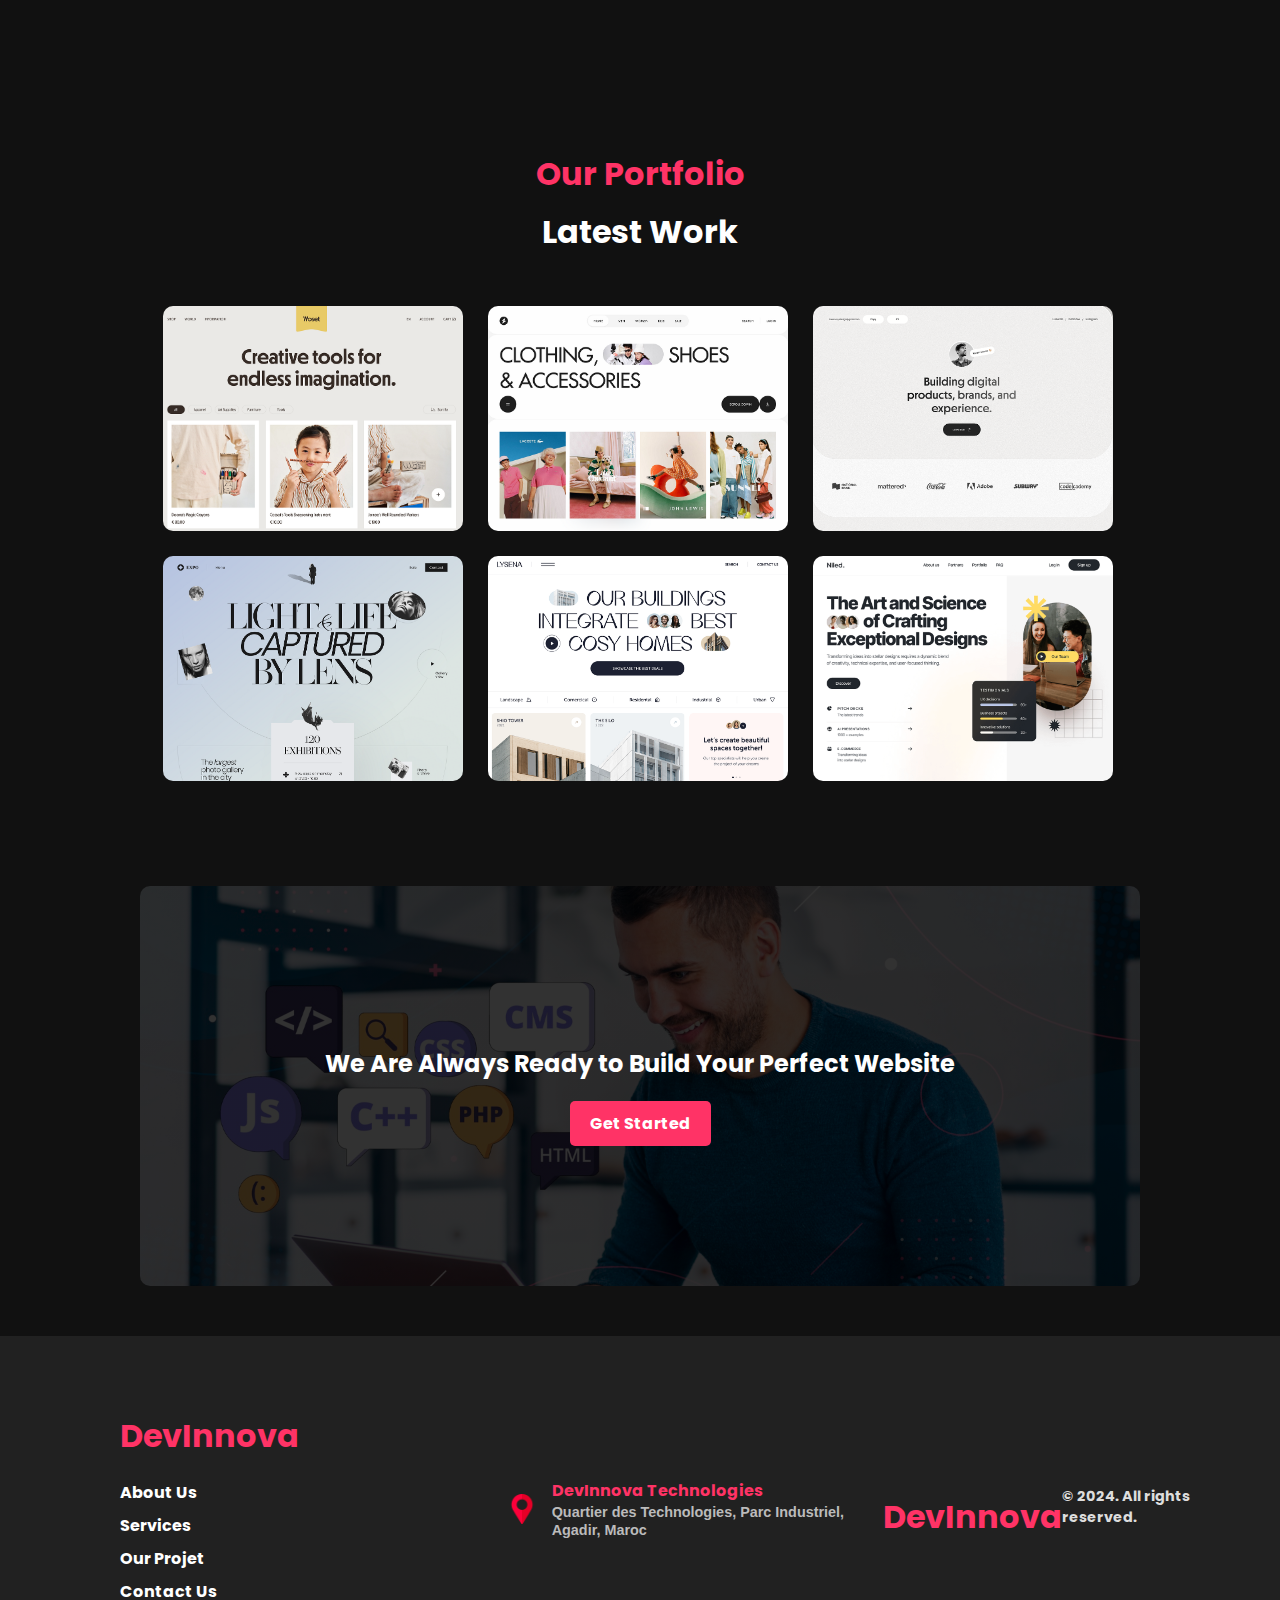
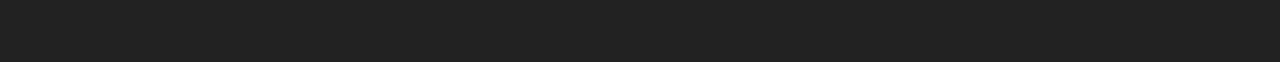
==== commit 667c61cb: "index.html" ====
--- a/index.html
+++ b/index.html
@@ -5,13 +5,10 @@
   <meta charset="UTF-8">
   <meta name="viewport" content="width=device-width, initial-scale=1.0">
   <title>DEVNNOVA</title>
-<<<<<<< HEAD:index.html
   <link rel="stylesheet" href="css/header.css">
   <link rel="stylesheet" href="css/index.css">
-=======
   <link rel="stylesheet" href="css/index.css">
   <link rel="stylesheet" href="css/header.css">
->>>>>>> 3798b223ccb0e26de0649c233c0d360af87ad8fc:html/index.html
   <link href="https://fonts.googleapis.com/css2?family=Poppins:wght@700&display=swap" rel="stylesheet">
   <link rel="stylesheet" href="css/fonts.css">
   
@@ -20,11 +17,9 @@
 <body>
   <header>
     <div class="logo">
-<<<<<<< HEAD:index.html
+
         <a href="index.html">
-=======
         <a href="html/index.html">
->>>>>>> 3798b223ccb0e26de0649c233c0d360af87ad8fc:html/index.html
             <img src="img/Logo.png" alt="Logo" width="50" height="50" />
         </a>
         <h2>DevInnova</h2>
